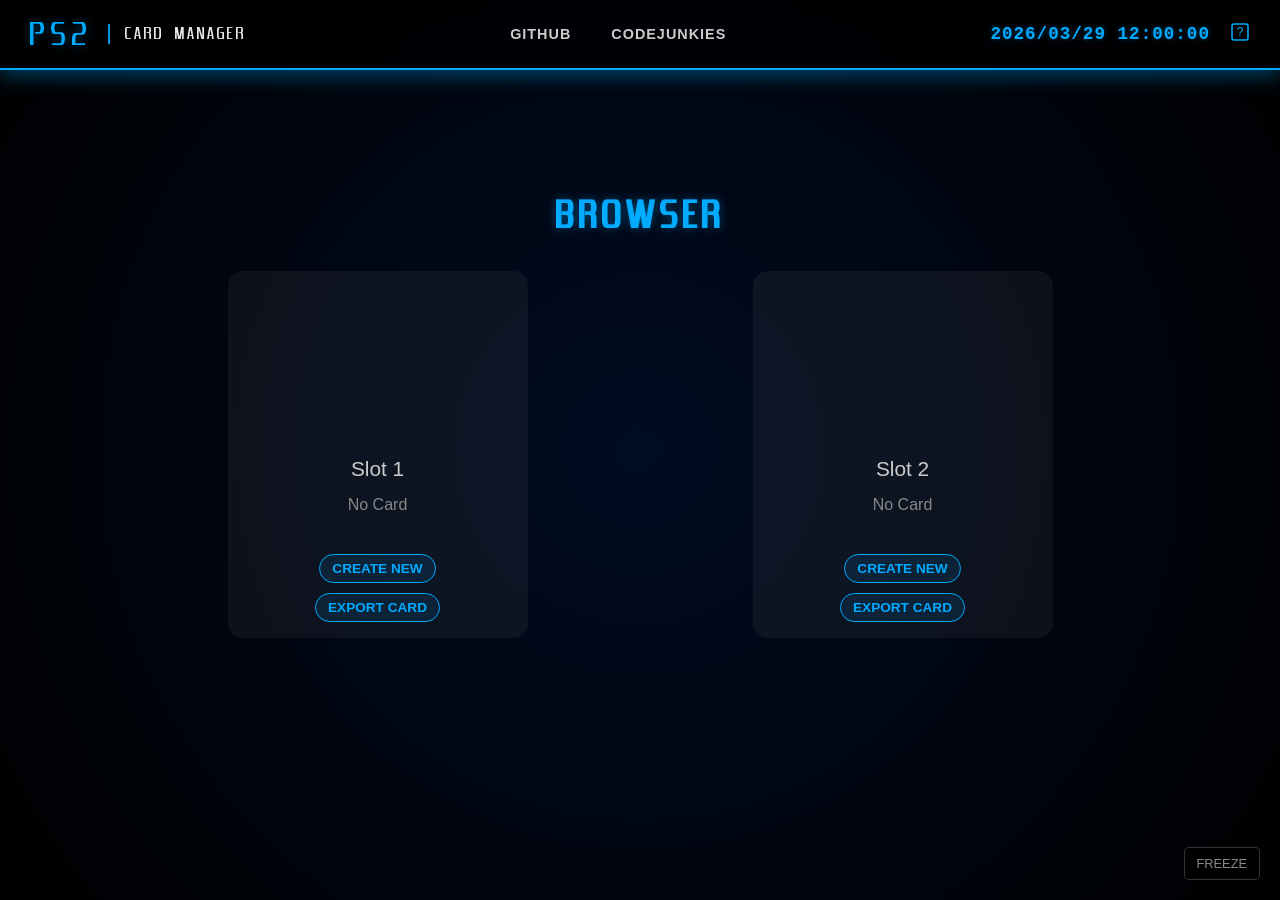
==== web/index.html @ 68f12ec7 "Initial commit. Working well" ====
<!DOCTYPE html>
<html lang="en">
<head>
    <meta charset="UTF-8">
    <meta name="viewport" content="width=device-width, initial-scale=1.0">
    <title>PS2 Card Manager</title>
    <link rel="stylesheet" href="styles.css">
    <script defer src="main.dart.js"></script>
</head>
<body>
    <header id="main-header">
        <div class="header-left">
            <div class="app-logo">
                <span class="glow-text logo-main">PS2</span>
                <span class="logo-sub">CARD MANAGER</span>
            </div>
        </div>
        <nav class="header-center">
            <a href="https://github.com/BAD-AL/dart_mymc" target="_blank" class="header-link">GitHub</a>
            <a href="https://web.archive.org/web/20050124144746/http://us.codejunkies.com/saves_maxdrive2.asp?rf=0&c=US&cr=USD&cs=$&r=0&l=1&p=1&st=O" target="_blank" class="header-link">CodeJunkies</a>
        </nav>
        <div class="header-right">
            <div id="live-clock" class="neon-blue">2026/03/29 12:00:00</div>
            <div class="help-btn" id="help-trigger">
                <svg viewBox="0 0 50 50" class="btn-icon"><rect x="5" y="5" width="40" height="40" rx="5" fill="none" stroke="currentColor" stroke-width="4"/><text x="25" y="35" font-family="Arial" font-size="30" fill="currentColor" text-anchor="middle">?</text></svg>
            </div>
        </div>
    </header>

    <div id="ps2-bg">
        <canvas id="bg-canvas"></canvas>
    </div>

    <main id="app">
        <!-- SLOT SELECT SCREEN -->
        <section id="slot-select" class="screen active">
            <h1 class="glow-text">Browser</h1>
            <div class="slots-container">
                <div class="slot" id="slot-1">
                    <div class="slot-clickable-area" id="slot-area-1">
                        <div class="card-icon-container" id="icon-1"></div>
                        <span class="slot-label">Slot 1</span>
                        <div class="card-info">
                            <span class="status-label" id="status-1">No Card</span>
                            <div class="capacity-bar-container hidden" id="cap-bar-1"><div class="capacity-bar-fill" id="fill-1"></div></div>
                            <span class="capacity-text hidden" id="cap-text-1"></span>
                        </div>
                    </div>
                    <button class="create-btn" id="create-btn-1">Create New</button>
                    <button class="create-btn export-btn" id="export-btn-1">Export Card</button>
                    <!-- Hidden file input for drag and drop / click to load -->
                    <input type="file" id="file-input-1" style="display: none;" accept=".ps2" multiple>
                </div>
                <div class="slot" id="slot-2">
                    <div class="slot-clickable-area" id="slot-area-2">
                        <div class="card-icon-container" id="icon-2"></div>
                        <span class="slot-label">Slot 2</span>
                        <div class="card-info">
                            <span class="status-label" id="status-2">No Card</span>
                            <div class="capacity-bar-container hidden" id="cap-bar-2"><div class="capacity-bar-fill" id="fill-2"></div></div>
                            <span class="capacity-text hidden" id="cap-text-2"></span>
                        </div>
                    </div>
                    <button class="create-btn" id="create-btn-2">Create New</button>
                    <button class="create-btn export-btn" id="export-btn-2">Export Card</button>
                    <input type="file" id="file-input-2" style="display: none;" accept=".ps2" multiple>
                </div>
            </div>
            <!-- Global file input for importing saves -->
            <input type="file" id="import-save-input" style="display: none;" accept=".max,.psu,.sps,.cbs" multiple>
        </section>

        <!-- BROWSER GRID SCREEN -->
        <section id="browser-grid" class="screen">
            <header class="browser-header">
                <button class="back-btn" id="browser-back-btn">Back</button>
                <div class="header-info">
                    <h2 id="current-slot-title" class="glow-text">Slot 1</h2>
                </div>
                <div class="browser-actions">
                   <button class="create-btn" id="export-all-zip-btn" title="Download card contents as a .zip file">Export Zip</button>
                   <button class="create-btn" id="import-save-btn" title="Import a .max or .psu PS2 save file">Import Save</button>
                </div>
            </header>
            <div id="save-list" class="grid-view"></div>
        </section>
    </main>

    <div class="toolbar-bottom">
        <div class="performance-toggle" id="themes-toggle">Themes</div>
        <div id="freeze-toggle" class="performance-toggle">Freeze</div>
    </div>

    <!-- PS2 MODAL DIALOG (Shell) -->
    <div id="modal-overlay" style="display: none;">
        <div id="ps2-modal">
            <div class="modal-content">
                <h3 id="modal-title"></h3>
                <div id="modal-body"></div>
                <div class="modal-actions" id="modal-buttons"></div>
            </div>
            <div id="modal-footer-dynamic"></div>
        </div>
    </div>
</body>
</html>
---- web/styles.css ----
@font-face {
    font-family: 'EmotionEngine';
    src: url('EmotionEngine-8ynA.ttf') format('truetype');
}

:root {
    --ps2-blue: #00aaff;
    --ps2-blue-glow: rgba(0, 170, 255, 0.4);
    --ps2-bg-top: #000c22;
    --ps2-bg-bottom: #000000;
    --ps2-modal-bg: rgba(0, 12, 34, 0.85);
}

* {
    box-sizing: border-box;
    font-family: 'Segoe UI', Tahoma, Geneva, Verdana, sans-serif;
    user-select: none;
}

body {
    margin: 0;
    padding: 0;
    background: var(--ps2-bg-bottom);
    color: white;
    height: 100vh;
    overflow: hidden;
    display: flex;
    justify-content: center;
    align-items: center;
}

/* PS2 Background & Floating Towers */
#ps2-bg {
    position: fixed;
    top: 0;
    left: 0;
    width: 100%;
    height: 100%;
    background: radial-gradient(circle at center, var(--ps2-bg-top), var(--ps2-bg-bottom));
    z-index: -1;
}

#bg-canvas {
    width: 100%;
    height: 100%;
}

/* Toolbar & Icon Samples */
.toolbar-bottom {
    position: fixed;
    bottom: 20px;
    right: 20px;
    display: flex;
    gap: 15px;
    z-index: 1000;
}

.performance-toggle {
    background: rgba(0, 0, 0, 0.5);
    border: 1px solid rgba(255, 255, 255, 0.2);
    color: #888;
    padding: 8px 12px;
    border-radius: 5px;
    cursor: pointer;
    font-size: 0.8rem;
    text-transform: uppercase;
    display: flex;
    align-items: center;
    gap: 8px;
    transition: all 0.2s;
}

.performance-toggle:hover {
    color: white;
    background: rgba(0, 170, 255, 0.2);
    border-color: var(--ps2-blue);
}

.performance-toggle.active {
    color: var(--ps2-blue);
    border-color: var(--ps2-blue);
}

/* PS2 Header Styles */
#main-header {
    position: fixed;
    top: 0;
    left: 0;
    width: 100%;
    height: 70px;
    background: rgba(0, 0, 0, 0.7);
    backdrop-filter: blur(10px);
    border-bottom: 2px solid var(--ps2-blue);
    box-shadow: 0 5px 20px var(--ps2-blue-glow);
    display: flex;
    justify-content: space-between;
    align-items: center;
    padding: 0 30px;
    z-index: 2000;
}

.header-left, .header-right {
    display: flex;
    align-items: center;
    gap: 20px;
}

.app-logo {
    display: flex;
    align-items: center;
    gap: 15px;
}

.logo-main {
    font-size: 2.2rem !important;
    margin-bottom: 0 !important;
}

.logo-sub {
    font-family: 'EmotionEngine', sans-serif;
    font-size: 1.1rem;
    color: white;
    letter-spacing: 2px;
    opacity: 0.9;
    border-left: 2px solid var(--ps2-blue);
    padding-left: 15px;
    height: 1.2rem;
    display: flex;
    align-items: center;
}

.header-center {
    display: flex;
    gap: 40px;
}

.header-link {
    color: #ccc;
    text-decoration: none;
    text-transform: uppercase;
    font-size: 0.9rem;
    font-weight: bold;
    letter-spacing: 1px;
    display: flex;
    align-items: center;
    gap: 8px;
    transition: all 0.2s;
}

.header-link:hover {
    color: var(--ps2-blue);
    text-shadow: 0 0 10px var(--ps2-blue-glow);
    transform: translateY(-2px);
}

#live-clock {
    font-family: 'Courier New', Courier, monospace;
    font-size: 1.1rem;
    font-weight: bold;
    letter-spacing: 1px;
}

.help-btn {
    cursor: pointer;
    color: var(--ps2-blue);
    transition: all 0.2s;
}

.help-btn:hover {
    transform: scale(1.1);
    filter: drop-shadow(0 0 10px var(--ps2-blue-glow));
}

/* Adjust app container for header */
#app {
    margin-top: 70px;
    width: 90%;
    max-width: 1000px;
    height: calc(80% - 70px);
}

.screen {
    display: none;
    flex-direction: column;
    width: 100%;
    height: 100%;
}

.screen.active {
    display: flex;
}

.glow-text {
    font-family: 'EmotionEngine', sans-serif;
    text-align: center;
    text-transform: uppercase;
    letter-spacing: 4px;
    color: var(--ps2-blue);
    text-shadow: 0 0 10px var(--ps2-blue-glow);
    font-size: 2.5rem;
    margin-bottom: 2rem;
}

/* Slot Select Styles */
.slots-container {
    display: flex;
    justify-content: space-around;
    width: 100%;
    gap: 50px;
}

.slot {
    display: flex;
    flex-direction: column;
    align-items: center;
    transition: transform 0.3s ease;
    width: 300px;
    height: 367px;
    padding: 15px;
    background: rgba(255, 255, 255, 0.05);
    border-radius: 15px;
    border: 1px solid transparent;
}

.slot.drag-over {
    background: rgba(0, 170, 255, 0.1);
    border: 1px dashed var(--ps2-blue);
    transform: scale(1.02);
}

#browser-grid.drag-over .grid-view {
    background: rgba(0, 170, 255, 0.1);
    border: 2px dashed var(--ps2-blue);
}

.slot-clickable-area {
    display: flex;
    flex-direction: column;
    align-items: center;
    cursor: pointer;
    transition: all 0.2s;
    width: 100%;
    flex-grow: 1;
}

.slot-clickable-area:hover, .slot-clickable-area.focused {
    transform: scale(1.05);
}

.card-icon-container {
    transition: all 0.2s;
    height: 160px;
    display: flex;
    align-items: center;
    justify-content: center;
}

.card-icon-container .mini-mc {
    width: 120px;
    height: 156px;
}

.card-icon-container .mini-mc {
    width: 130px;
    height: 169px;
}

.create-btn {
    position: relative;
    z-index: 10;
    margin-top: 10px;
    background: rgba(0, 170, 255, 0.1);
    border: 1px solid var(--ps2-blue);
    color: var(--ps2-blue);
    padding: 6px 12px;
    border-radius: 20px;
    cursor: pointer;
    display: flex;
    align-items: center;
    gap: 8px;
    font-size: 0.85rem;
    text-transform: uppercase;
    font-weight: bold;
    transition: all 0.2s;
}

.create-btn:hover, .create-btn.focused {
    background: var(--ps2-blue);
    color: black;
    box-shadow: 0 0 15px var(--ps2-blue-glow);
}

.slot-label {
    font-size: 1.3rem;
    margin-top: 10px;
    color: #ccc;
}

.status-label {
    font-size: 1rem;
    color: #888;
    margin-top: 5px;
}

.neon-blue {
    color: var(--ps2-blue);
    text-shadow: 0 0 5px var(--ps2-blue-glow);
}

/* Browser Grid Styles */
.browser-header {
    display: flex;
    align-items: center;
    width: 100%;
    margin-bottom: 20px;
    gap: 30px;
}

.browser-actions {
    display: flex;
    gap: 10px;
}

.back-btn {
    background: none;
    border: 2px solid #ff4444;
    color: #ff4444;
    padding: 10px 20px;
    border-radius: 25px;
    cursor: pointer;
    display: flex;
    align-items: center;
    gap: 10px;
    font-weight: bold;
    text-transform: uppercase;
    transition: all 0.2s;
}

.back-btn:hover {
    background: rgba(255, 68, 68, 0.2);
    box-shadow: 0 0 10px rgba(255, 68, 68, 0.3);
}

.header-info {
    flex-grow: 1;
}

.grid-view {
    display: grid;
    grid-template-columns: repeat(auto-fill, 180px);
    justify-content: center;
    gap: 30px;
    overflow-y: auto;
    padding: 30px;
    background: rgba(0, 0, 0, 0.3);
    border-radius: 10px;
    border: 1px solid rgba(255, 255, 255, 0.1);
    height: 100%;
}

/* Mini PS2 Memory Card Save Items */
.save-card {
    background: rgba(255, 255, 255, 0.05);
    border: 1px solid rgba(255, 255, 255, 0.1);
    padding: 15px;
    border-radius: 12px;
    display: flex;
    flex-direction: column;
    align-items: center;
    text-align: center;
    cursor: pointer;
    transition: all 0.2s;
    width: 180px;
    height: 260px;
    flex-shrink: 0;
}

.save-card:hover, .save-card.focused {
    background: rgba(0, 170, 255, 0.1);
    border-color: var(--ps2-blue);
    transform: translateY(-10px) scale(1.05);
}

.mini-mc {
    width: 110px;
    height: 145px;
    filter: drop-shadow(0 5px 15px rgba(0,0,0,0.5));
    transition: all 0.2s;
}

.save-card:hover .mini-mc, .save-card.focused .mini-mc {
    filter: drop-shadow(0 0 20px var(--ps2-blue-glow));
}

.save-card .save-title {
    margin-top: auto;
    font-size: 0.9rem;
    font-weight: bold;
    color: #eee;
    text-shadow: 0 2px 4px rgba(0,0,0,0.5);
    height: 2.4rem;
    overflow: hidden;
    display: -webkit-box;
    -webkit-line-clamp: 2;
    -webkit-box-orient: vertical;
    width: 100%;
}

.save-card .save-dir {
    font-size: 0.7rem;
    color: #888;
    margin-top: 5px;
    width: 100%;
    overflow: hidden;
    text-overflow: ellipsis;
    white-space: nowrap;
}

/* Modal Overlay Styles */
#modal-overlay {
    position: fixed;
    top: 0;
    left: 0;
    width: 100%;
    height: 100%;
    background: rgba(0,0,0,0.6);
    backdrop-filter: blur(8px);
    display: flex;
    justify-content: center;
    align-items: center;
    z-index: 5000;
}

#ps2-modal {
    background: var(--ps2-modal-bg);
    width: 450px;
    border: 2px solid var(--ps2-blue);
    border-radius: 10px;
    box-shadow: 0 0 30px var(--ps2-blue-glow);
    padding: 30px;
    animation: scaleUp 0.3s ease-out;
}

@keyframes scaleUp {
    from { transform: scale(0.8); opacity: 0; }
    to { transform: scale(1); opacity: 1; }
}

.modal-content h3 {
    text-align: center;
    text-transform: uppercase;
    color: var(--ps2-blue);
    margin-top: 0;
}

.modal-content p {
    text-align: center;
    margin: 20px 0;
    color: #ccc;
}

.modal-actions {
    display: flex;
    flex-direction: column;
    gap: 10px;
}

.modal-btn {
    background: rgba(255, 255, 255, 0.1);
    border: 1px solid rgba(255, 255, 255, 0.2);
    color: white;
    padding: 12px;
    cursor: pointer;
    text-align: left;
    text-transform: uppercase;
    font-weight: bold;
    letter-spacing: 1px;
}

.modal-btn:hover, .modal-btn.focused {
    background: var(--ps2-blue);
    color: black;
}

.modal-footer {
    margin-top: 30px;
    border-top: 1px solid rgba(255, 255, 255, 0.2);
    padding-top: 20px;
    display: flex;
    justify-content: center;
    gap: 30px;
}

.nav-hint {
    display: flex;
    align-items: center;
    gap: 8px;
    font-size: 0.9rem;
    color: #888;
    text-transform: uppercase;
    font-weight: bold;
    cursor: pointer;
}

.btn-icon { width: 20px; height: 20px; }
.btn-icon-small { width: 16px; height: 16px; }

.card-info {
    width: 100%;
    margin-top: 10px;
    display: flex;
    flex-direction: column;
    align-items: center;
    gap: 5px;
}

.capacity-bar-container {
    width: 80%;
    height: 6px;
    background: rgba(255, 255, 255, 0.1);
    border-radius: 3px;
    overflow: hidden;
    margin-top: 5px;
}

.capacity-bar-container.hidden { display: none; }

.capacity-bar-fill {
    height: 100%;
    background: var(--ps2-blue);
    box-shadow: 0 0 10px var(--ps2-blue-glow);
    width: 0%;
    transition: width 0.5s ease-out;
}

.capacity-text {
    font-size: 0.8rem;
    color: var(--ps2-blue);
    text-shadow: 0 0 5px var(--ps2-blue-glow);
    font-family: 'Courier New', Courier, monospace;
}

.capacity-text.hidden { display: none; }

/* Pulsing Focus Animation */
@keyframes focusPulse {
    0% { box-shadow: 0 0 10px var(--ps2-blue-glow); border-color: var(--ps2-blue); }
    50% { box-shadow: 0 0 25px var(--ps2-blue), 0 0 40px var(--ps2-blue-glow); border-color: #fff; }
    100% { box-shadow: 0 0 10px var(--ps2-blue-glow); border-color: var(--ps2-blue); }
}

.focused {
    outline: none !important;
    position: relative;
    z-index: 100 !important;
}

/* Specific Focus Treatments */
.slot-clickable-area.focused {
    transform: scale(1.08);
}

.card-icon-container {
    transition: all 0.2s;
    height: 160px;
    display: flex;
    align-items: center;
    justify-content: center;
}

.card-icon-container .mini-mc {
    width: 120px;
    height: 156px;
}

.card-icon-container .mini-mc {
    width: 130px;
    height: 169px;
}

.save-card.focused {
    transform: translateY(-15px) scale(1.1);
}

.save-card.focused .mini-mc {
    filter: drop-shadow(0 0 30px var(--ps2-blue));
}

.modal-btn.focused, .create-btn.focused, .performance-toggle.focused {
    background: var(--ps2-blue) !important;
    color: black !important;
    animation: focusPulse 1.5s infinite;
    border: 2px solid white !important;
}

.header-link.focused {
    color: var(--ps2-blue) !important;
    text-shadow: 0 0 15px var(--ps2-blue);
    transform: translateY(-3px);
}

#themes-toggle {
    display: none;
}

.help-btn.focused {
    transform: scale(1.2);
    filter: drop-shadow(0 0 15px var(--ps2-blue));
}

/* PS2 Custom Scrollbars */
::-webkit-scrollbar {
    width: 8px;
    height: 8px;
}

::-webkit-scrollbar-track {
    background: rgba(0, 0, 0, 0.3);
    border-radius: 10px;
}

::-webkit-scrollbar-thumb {
    background: var(--ps2-blue);
    border-radius: 10px;
    box-shadow: 0 0 10px var(--ps2-blue-glow);
    border: 2px solid rgba(0, 0, 0, 0.2);
}

::-webkit-scrollbar-thumb:hover {
    background: #55ccff;
    box-shadow: 0 0 15px var(--ps2-blue);
}

/* Firefox Support */
* {
    scrollbar-width: thin;
    scrollbar-color: var(--ps2-blue) rgba(0, 0, 0, 0.3);
}

.icon-sample-grid {
    display: grid;
    grid-template-columns: repeat(2, 1fr);
    gap: 30px;
    padding: 20px;
    justify-items: center;
}

.sample-item {
    display: flex;
    flex-direction: column;
    align-items: center;
    gap: 10px;
    cursor: pointer;
}

.sample-item span {
    font-size: 0.8rem;
    color: var(--ps2-blue);
    text-transform: uppercase;
    font-weight: bold;
}
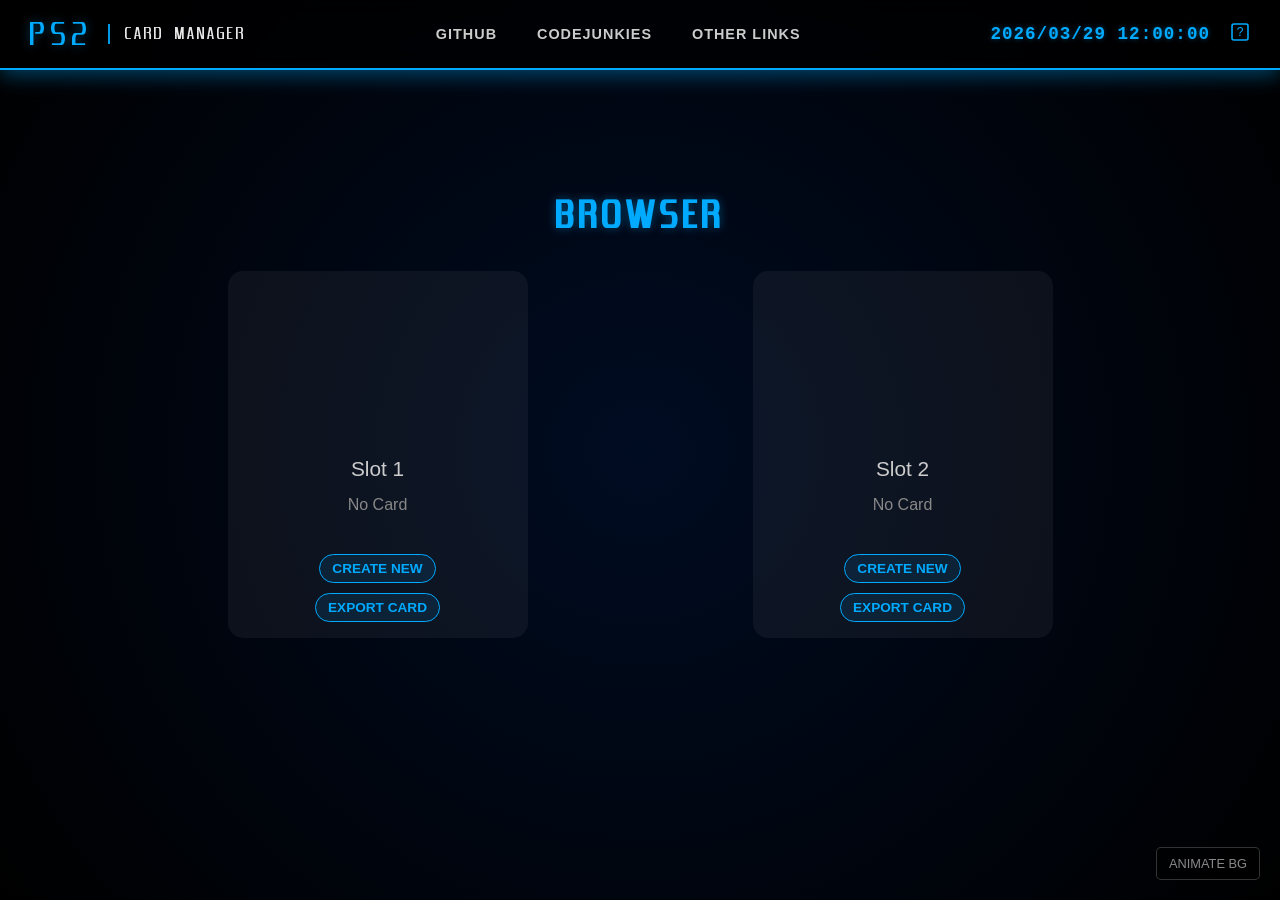
==== commit 77a0aee7: "added other links" ====
--- a/web/index.html
+++ b/web/index.html
@@ -18,6 +18,7 @@
         <nav class="header-center">
             <a href="https://github.com/BAD-AL/dart_mymc" target="_blank" class="header-link">GitHub</a>
             <a href="https://web.archive.org/web/20050124144746/http://us.codejunkies.com/saves_maxdrive2.asp?rf=0&c=US&cr=USD&cs=$&r=0&l=1&p=1&st=O" target="_blank" class="header-link">CodeJunkies</a>
+            <div id="other-links-trigger" class="header-link" style="cursor: pointer;">Other links</div>
         </nav>
         <div class="header-right">
             <div id="live-clock" class="neon-blue">2026/03/29 12:00:00</div>
@@ -78,7 +79,6 @@
                     <h2 id="current-slot-title" class="glow-text">Slot 1</h2>
                 </div>
                 <div class="browser-actions">
-                   <button class="create-btn" id="export-all-zip-btn" title="Download card contents as a .zip file">Export Zip</button>
                    <button class="create-btn" id="import-save-btn" title="Import a .max or .psu PS2 save file">Import Save</button>
                 </div>
             </header>
@@ -88,7 +88,7 @@
 
     <div class="toolbar-bottom">
         <div class="performance-toggle" id="themes-toggle">Themes</div>
-        <div id="freeze-toggle" class="performance-toggle">Freeze</div>
+        <div id="freeze-toggle" class="performance-toggle">Animate BG</div>
     </div>
 
     <!-- PS2 MODAL DIALOG (Shell) -->
